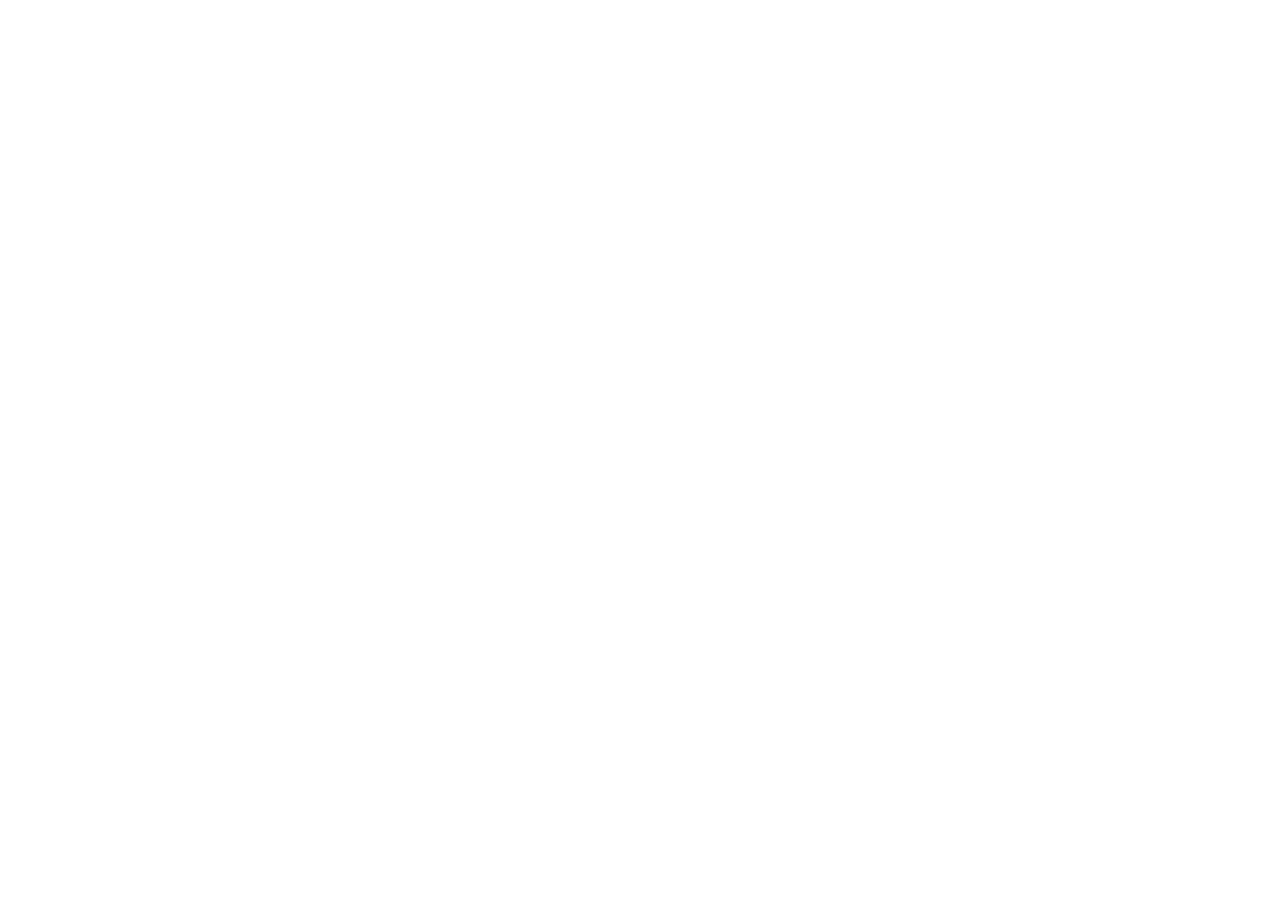
==== src/index.html @ 3567a51f "Initial commit" ====
<!DOCTYPE html>
<html lang="en">
  <head>
    <meta charset="UTF-8" />
    <link rel="icon" type="image/svg+xml" href="/favicon.svg" />
    <meta name="viewport" content="width=device-width, initial-scale=1.0" />
    <title>Vanilla App Template</title>
    <link rel="stylesheet" href="./css/styles.css" />
  </head>
  <body>
    <load src="./partials/header.html" icon-path="img/sprite.svg#logo" />

    <main>
      <!-- Loads the specified .html file -->
      <load src="./partials/vite-promo.html" />
      <load src="./partials/badges.html" />
    </main>

    <load src="./partials/footer.html" />

    <script type="module" src="./main.js"></script>
  </body>
</html>
---- src/css/styles.css ----
/**
  |============================
  | include css partials with
  | default @import url()
  |============================
*/
/* Common styles */
@import url('./reset.css');
@import url('./base.css');
@import url('./container.css');
@import url('./animations.css');

/* Sections style */
@import url('./header.css');
@import url('./vite-promo.css');
@import url('./badges.css');
@import url('./back-link.css');
@import url('./footer.css');
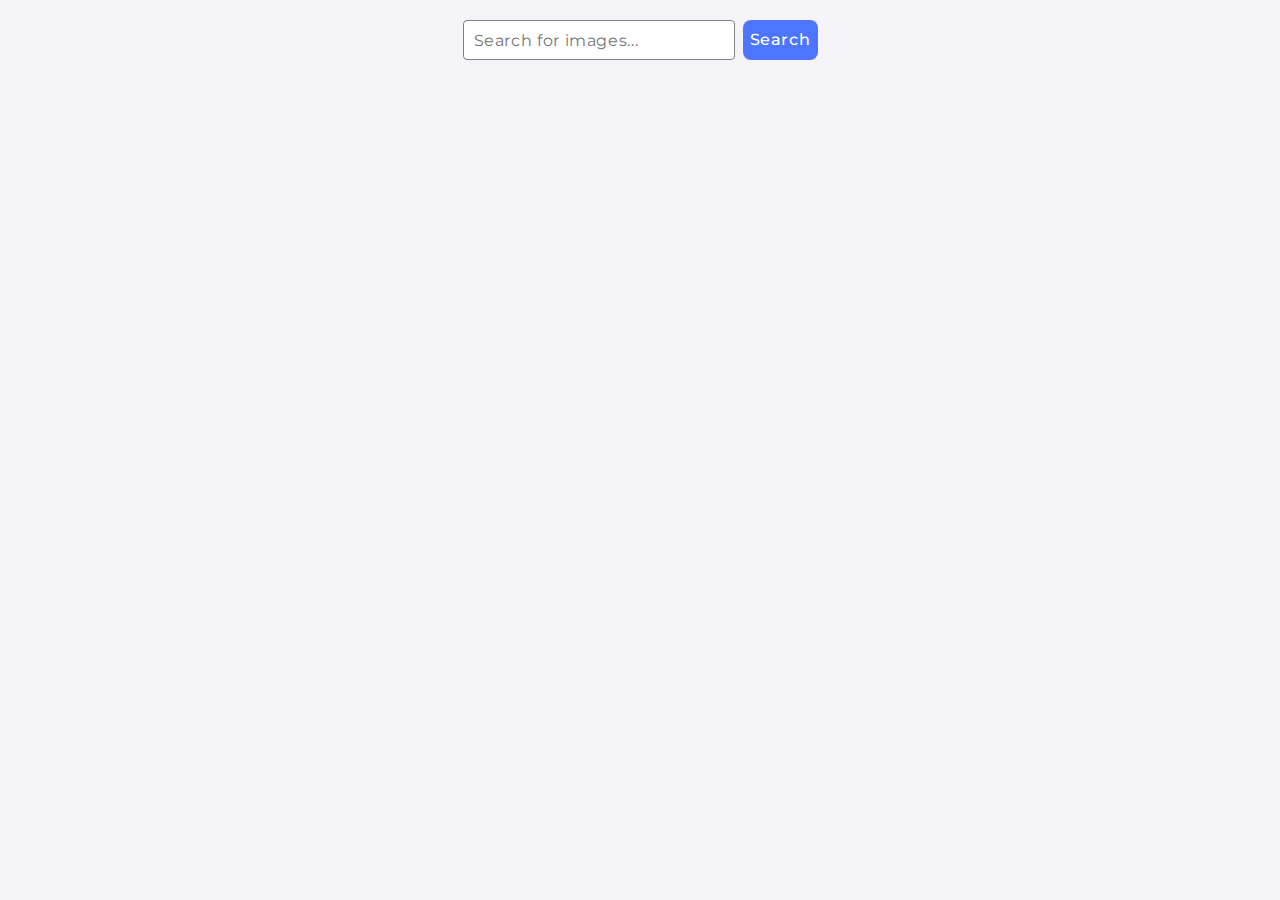
==== commit 97570937: "update" ====
--- a/src/index.html
+++ b/src/index.html
@@ -4,19 +4,27 @@
     <meta charset="UTF-8" />
     <link rel="icon" type="image/svg+xml" href="/favicon.svg" />
     <meta name="viewport" content="width=device-width, initial-scale=1.0" />
-    <title>Vanilla App Template</title>
+    <title>Homework 12</title>
     <link rel="stylesheet" href="./css/styles.css" />
+    <link href="https://fonts.googleapis.com/css2?family=Montserrat:ital,wght@0,100..900;1,100..900&display=swap" rel="stylesheet">
   </head>
   <body>
-    <load src="./partials/header.html" icon-path="img/sprite.svg#logo" />
+   
 
     <main>
-      <!-- Loads the specified .html file -->
-      <load src="./partials/vite-promo.html" />
-      <load src="./partials/badges.html" />
+      <form class="search-form">
+        <input class="input-search" type="text" placeholder="Search for images..." />
+        <button type="submit" class="search-btn">Search</button>
+      </form>
+
+      <div class="loader" style="display: none;">Loading images, please wait...</div>
+      <div class="results-container"></div>
+
+      <button class="js-load-more load-more-hidden">Load more</button>
+    
     </main>
 
-    <load src="./partials/footer.html" />
+   
 
     <script type="module" src="./main.js"></script>
   </body>
--- a/src/css/styles.css
+++ b/src/css/styles.css
@@ -1,18 +1,167 @@
-/**
-  |============================
-  | include css partials with
-  | default @import url()
-  |============================
-*/
-/* Common styles */
-@import url('./reset.css');
-@import url('./base.css');
-@import url('./container.css');
-@import url('./animations.css');
+/* Загальні стилі */
+* {
+  box-sizing: border-box;
+  margin: 0;
+  padding: 0;
+}
 
-/* Sections style */
-@import url('./header.css');
-@import url('./vite-promo.css');
-@import url('./badges.css');
-@import url('./back-link.css');
-@import url('./footer.css');
+body {
+  font-family: Arial, sans-serif;
+  background-color: #f4f4f9;
+  justify-content: center;
+}
+
+
+main {
+ 
+  padding: 20px;
+}
+
+.search-form {
+  display: flex;
+  justify-content: center;
+  margin-bottom: 20px;
+  gap: 8px;
+}
+
+.input-search {
+  border: 1px solid #808080;
+border-radius: 4px;
+  width: 272px;
+  height: 40px;
+  padding: 10px;
+  font-size: 16px;
+  outline: none;
+  gap: 8px;
+  font-family: "Montserrat", sans-serif;
+  font-weight: 400;
+font-size: 16px;
+line-height: 1.5;
+letter-spacing: 0.04em;
+color: #2e2f42;
+
+}
+
+.input-search:hover{
+  border: 1px solid #000;
+border-radius: 4px;
+}
+
+.input-search:focus {
+  border-color: #0056b3;
+}
+
+
+.search-btn {
+  border-radius: 8px;
+  border: none;
+  width: 75px;
+  height: 40px;
+  font-size: 16px;
+  color: #fff;
+  background: #4e75ff;
+ 
+  cursor: pointer;
+  transition: background-color 0.3s;
+  font-family: "Montserrat", sans-serif;
+  font-weight: 500;
+  font-size: 16px;
+  line-height: 1.5;
+  letter-spacing: 0.04em;
+  color: #fff;
+}
+
+.search-btn:hover {
+  background: #6c8cff;
+}
+
+
+.loader {
+  text-align: center;
+  font-size: 18px;
+  color: #666;
+  margin-top: 10px;
+}
+
+
+.results-container {
+  display: grid;
+  grid-template-columns: repeat(auto-fill, minmax(250px, 1fr));
+  gap: 20px;
+  margin-bottom: 32px;
+}
+
+
+.image-card {
+  background-color: #fff;
+  border-radius: 8px;
+  box-shadow: 0 4px 8px rgba(0, 0, 0, 0.1);
+  overflow: hidden;
+  transition: transform 0.3s;
+}
+
+.image-card:hover {
+  transform: scale(1.02);
+}
+
+.image-card img {
+  width: 100%;
+  height: 180px;
+  object-fit: cover;
+}
+
+.info {
+  padding: 10px;
+  font-size: 14px;
+  color: #333;
+}
+
+.info p {
+  margin: 5px 0;
+}
+
+
+.simple-lightbox .sl-overlay {
+  background-color: rgba(0, 0, 0, 0.8);
+}
+
+.simple-lightbox .sl-caption {
+  color: #fff;
+  font-size: 16px;
+  padding: 10px;
+}
+
+.js-load-more{
+  display: block;
+  margin: auto;
+  font-family: "Montserrat", sans-serif;
+  font-weight: 500;
+font-size: 15.5px;
+line-height: 1.5;
+letter-spacing: 0.04em;
+color: #fff;
+border-radius: 8px;
+border: none;
+padding: 8px 16px;
+width: 125px;
+height: 40px;
+background: #4e75ff;
+cursor: pointer;
+}
+
+.js-load-more:x hover{
+  background: #6c8cff;
+}
+
+.load-more-hidden{
+  position: absolute;
+      width: 1px;
+      height: 1px;
+      margin: -1px;
+      border: 0;
+      padding: 0;
+      white-space: nowrap;
+      clip-path: inset(100%);
+      clip: rect(0 0 0 0);
+      overflow: hidden;
+}
